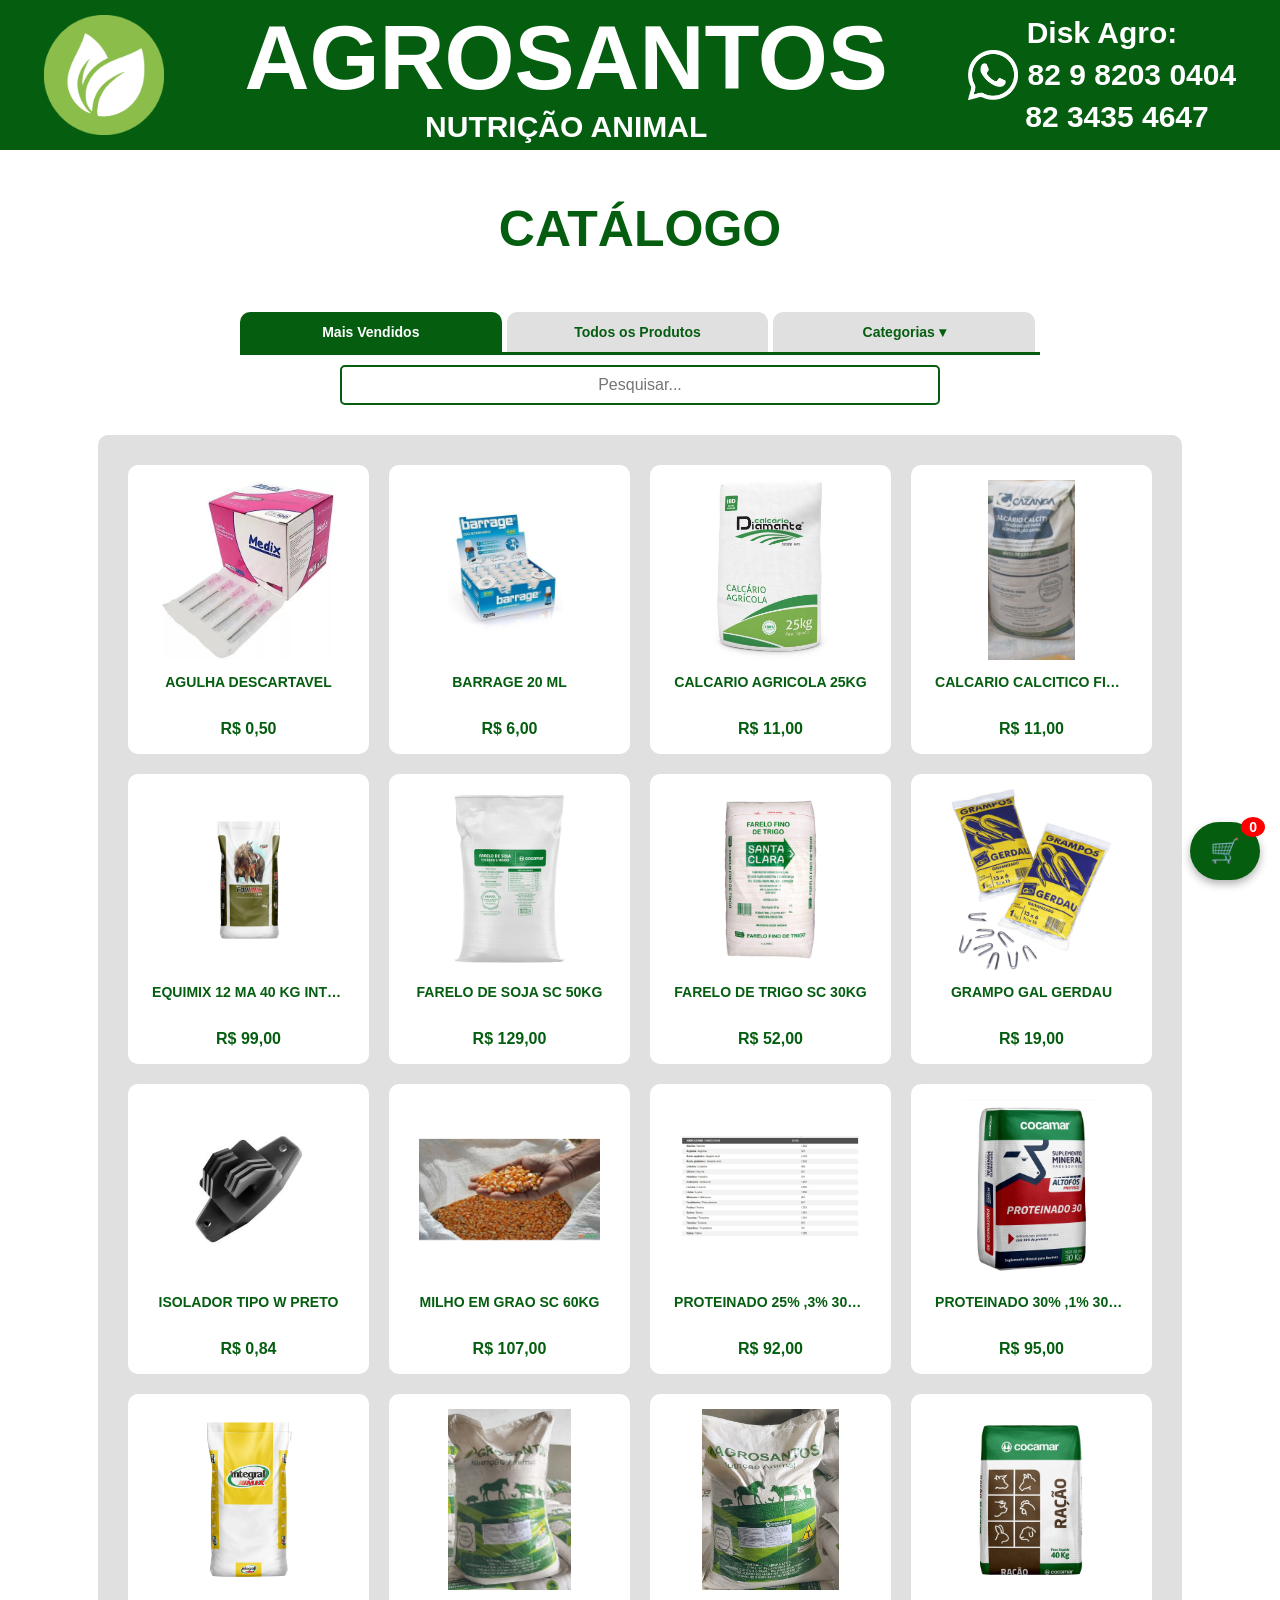
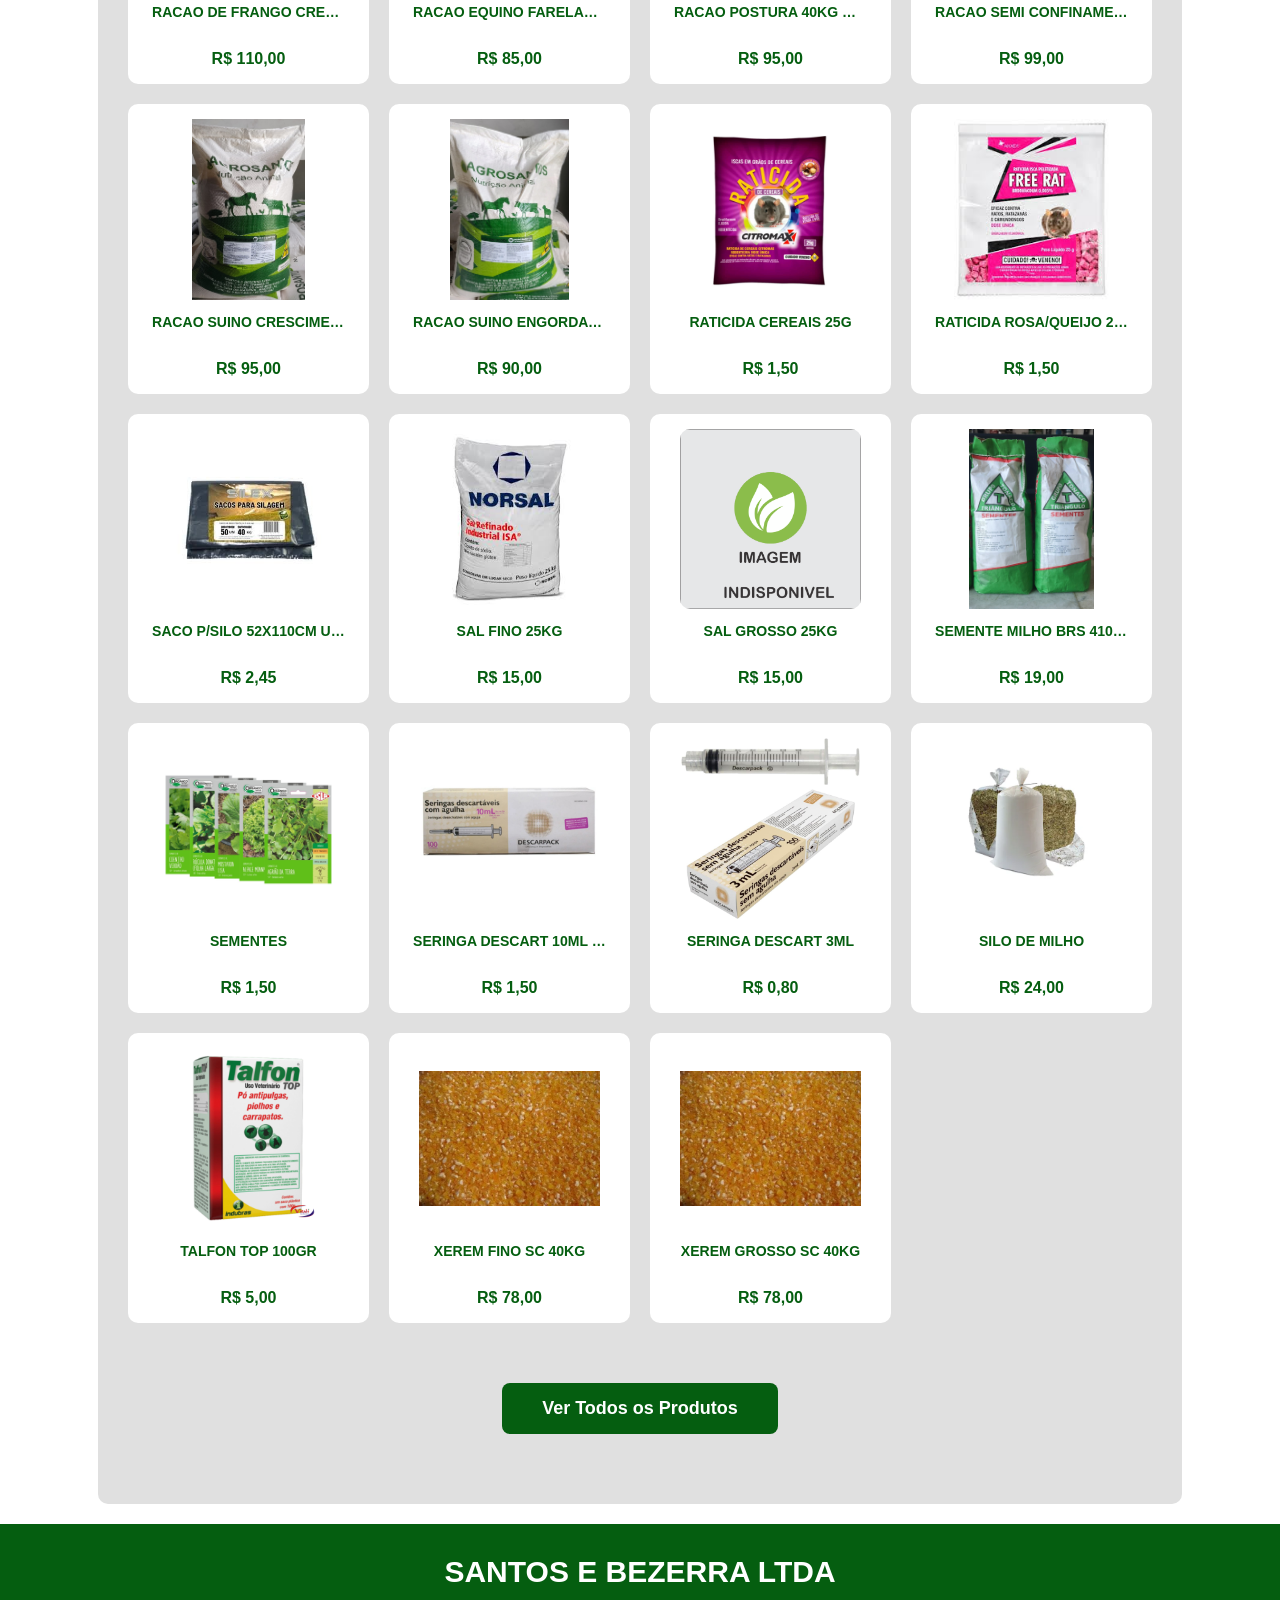
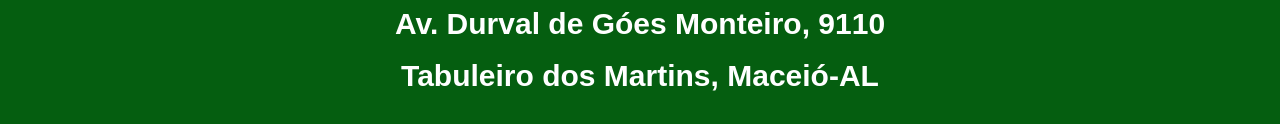
==== catalogo/index.html @ 876be6a8 "Nova identificação do repositório" ====
<!DOCTYPE html>
<html lang="pt-br">
<head>
    <meta charset="UTF-8">
    <meta name="viewport" content="width=device-width, initial-scale=1.0">
    <title>Agrosantos - Nutrição Animal</title>
    <link rel="icon" href="favicon.png" type="image/png">
    <link rel="stylesheet" href="stylesheet.css">
</head>
<body>
  <header>
         <img src="favicon.png" alt="Agrosantos Logo" class="logo">
        <div id="titulo">
            <h1>AGROSANTOS</h1>
            <p>NUTRIÇÃO ANIMAL</p>
        </div>
        <div id="telefones">
            <p>Disk Agro:</p>
            <div id="whatsapp">
                <img src="zap.png" alt="whatsapp" class='zap' id="zap">
                <p>82 9 8203 0404</p>            
            </div>
            <p id="telFixo">82 3435 4647</p>
        </div>    
  </header>  

<h1 id="catalogo">CATÁLOGO</h1>

<div class="guias-container">
      <button class="guia ativa" id="tabMaisVendidos">Mais Vendidos</button>
      <button class="guia" id="tabTodos">Todos os Produtos</button>
      <button class="guia" id="tabCategorias">Categorias ▾</button>
  </div>

  <div id="containerSeletor" class="seletor-escondido">
      <select id="dropdownCategorias">
          <option value="" disabled selected>Escolha uma categoria...</option>
      </select>
  </div>

<input type="text" id="barraDePesquisa" placeholder="Pesquisar...">

  <div id="gridCatalogo"></div>

  <footer>
    <p>SANTOS E BEZERRA LTDA</p><br>
    <p>Av. Durval de Góes Monteiro, 9110</p><br>
    <p>Tabuleiro dos Martins, Maceió-AL</p>
  </footer>

<div id="modal-produto" class="modal" style="display:none; position:fixed; z-index:9999; top:0; left:0; width:100%; height:100%; background: rgba(0,0,0,0.5);">
  <div class="modalconteudo" style="background: white; padding: 20px; border-radius: 10px; display:flex; flex-direction:column; align-items:center;">
    <span class="fechar" style="cursor:pointer; float:right; padding-left: 90%;" onclick="fecharModal()">&times;</span>
    <img id="modal-img" src="" style="max-width: 100%;">
    <h3 id="modal-nome" class="nomeProduto"></h3>
    <p id="modal-preco" class="preco"></p>
    <div class="controle-quantidade">
        <button id="btn-menos" class="btn-qtd">-</button>
        <input type="number" id="inputQuantidade" value="1" min="1">
        <button id="btn-mais" class="btn-qtd">+</button>
    </div>
    <button id="botaoCarrinho">Adicionar ao Carrinho</button>
  </div>
</div>
<button id="btn-abrir-carrinho" class="carrinho-flutuante">
    🛒 <span id="contador-carrinho">0</span>
</button>

<div id="gaveta-carrinho" class="gaveta">
    <div class="gaveta-header">
        <h2>Seu Pedido</h2>
        <span id="fechar-gaveta">&times;</span>
    </div>
    
    <div id="itens-carrinho" class="gaveta-body">
        </div>
    
    <div class="gaveta-footer">
        <div class="total-carrinho">Total: <span id="valor-total-carrinho">R$ 0,00</span></div>
        <button id="btn-finalizar-whatsapp">Enviar Pedido para WhatsApp</button>
    </div>
</div>





<script src="script.js"></script>
</body>
</html>
---- catalogo/stylesheet.css ----
/* cabeçalho e rodapé */
body{
    margin: 0;
    padding: 0;
    display: flex;
    flex-direction: column;
    min-height: 100vh;
}
#barraDePesquisa{
     width: 100%;
    height: 40px;
    text-align: center;
    font-size: 18px;
    border: 2px solid #055e10;
    border-radius: 5px;
    color: #055e10;
    box-sizing: border-box;
    outline: none;
}
#titulo{
    display:flex;
    flex-direction:column;
    justify-content:center;
    align-items:center;
}
#telefones{
    display:flex;
    flex-direction:column;
    justify-content:center;
    align-items:center;
}
#whatsapp{
    display:flex;
    justify-content:center;
    align-items:center;
}
header{
    background-color: #055e10;
    height:150px;
    display:flex;
    justify-content:center;
    align-items:center;
}
header img{
    height:120px;
}
#titulo h1{
    color:white;
    font-size: 90px;
    font-family:Arial, Helvetica, sans-serif;
    font-weight:bold;
    margin:0;
    padding: 0px 80px 0px 80px
}
#titulo p{
    color: white;
    font-size:30px;
    font-family:Arial, Helvetica, sans-serif;
    font-weight:bold;
    margin:0;
}
#telefones p{
    color: white;
    font-size:30px;
    font-family:Arial, Helvetica, sans-serif;
    font-weight:bold;
    margin:0;
}
#whatsapp img{
    height:50px;
}
#zap{
    margin-right: 10px;

}
#telFixo{
    padding-left: 30px;
}
footer{
    background-color: #055e10;
    height: 200px;
    display: flex;
    flex-direction: column;
    justify-content: center;
    align-items: center;
    margin-top: auto;
}
footer p{
     color: white;
    font-size:30px;
    font-family:Arial, Helvetica, sans-serif;
    font-weight:bold;
    margin:0;
}

/* daqui pra baixo, catálogo */

#catalogo{
    color: #055e10;
    font-size: 50px;
    font-family:Arial, Helvetica, sans-serif;
    font-weight:bold;
    text-align: center;
    margin-top: 50px;
}
#barraDePesquisa{
    display: block;
    margin: 10px auto;
    padding: 10px;
    width: 600px;
    font-size: 16px;
    
}

#gridCatalogo{
    display:grid;
    background-color: #e0e0e0;
    grid-template-columns: repeat(4, minmax(0, 1fr));
    width:80%;
    gap: 20px;
    margin: 20px auto;
    border-radius: 10px;
    padding:30px;
    position: relative;


}

.caixaProduto{
    display: flex;
    flex-direction: column;
    align-items: center;
    justify-content: center;
    background-color: white;
    font-size: 12px;
    border-radius: 10px;
}
.caixaProduto img{
    margin-top: 15px;
    width:100%;
    aspect-ratio: 1/1;
    object-fit: cover;
    border-radius: 10px;
}
.nomeProduto{
    display: block;
    max-width: 80%;          
    overflow: hidden;         
    white-space: nowrap;      
    text-overflow: ellipsis;  
    text-align: center;
    font-family:Arial, Helvetica, sans-serif;
    color:#055e10;
    font-weight: bold;
}

.preco{
    color: #055e10;
    font-size: 16px;
    font-family:Arial, Helvetica, sans-serif;
    font-weight: bold;
    text-align: center;
}

#botaoCarrinho{
    background-color: #055e10;
    color: white;
    border: none;
    padding: 10px 20px;
    font-size: 16px;
    cursor: pointer;
    border-radius: 5px;
    margin-top: 10px;
}
.modalconteudo {
    width: 90% !important;
    max-width: 400px;
    
    max-height: 85vh;
    overflow-y: auto;
    
    box-sizing: border-box;
}
#modal-img {
    max-height: 40vh; 
    width: 100%;
    object-fit: contain; 
    margin-bottom: 15px;
    display: block;
    flex-shrink: 0;
}
#modal-nome, #modal-preco {
    flex-shrink: 0; 
    position: relative;
    z-index: 2; 
    background-color: white; /* Garante leitura mesmo se algo der errado */
    width: 100%;
    text-align: center;
    white-space: normal;
}

@media (max-width: 768px) {
    header {
        height: auto;
        flex-direction: column;
        padding: 20px 0;
        text-align: center;
    }
    #titulo h1 {
        font-size: 40px;
        padding: 0 10px;
    }
    #titulo p, #telefones p, footer p {
        font-size: 18px;
    }
    #telefones {
        margin-top: 15px;
    }
    #barraDePesquisa {
        width: 90%;
        max-width: 600px;
    }
    #gridCatalogo {
        grid-template-columns: repeat(2, minmax(0, 1fr));
        width: 95%;
        padding: 10px;
        gap: 10px;
    }
    .nomeProduto {
        max-width: 15ch;
    }
    .modalconteudo {
        width: 85%;
    }
}

/* --- CONTROLE DE QUANTIDADE DO MODAL --- */
.controle-quantidade {
    display: grid;
    grid-template-columns: 45px 60px 45px;
    gap: 10px;
    justify-content: center;
    align-items: center;
    margin-bottom: 15px;
    width: 100%;
}

.btn-qtd {
    background-color: #055e10;
    color: white;
    border: none;
    height: 40px;
    font-size: 24px;
    font-weight: bold;
    cursor: pointer;
    border-radius: 5px;
    display: flex;
    justify-content: center;
    align-items: center;
}

.btn-qtd:active {
    background-color: #033c0a;
}

#inputQuantidade {
    width: 100%;
    height: 40px;
    text-align: center;
    font-size: 18px;
    font-weight: bold;
    border: 2px solid #055e10;
    border-radius: 5px;
    color: #055e10;
    box-sizing: border-box;
    outline: none;
}

/* Oculta as setas nativas do input number */
#inputQuantidade::-webkit-outer-spin-button,
#inputQuantidade::-webkit-inner-spin-button {
    -webkit-appearance: none;
    margin: 0;
}

/* --- BOTÃO FLUTUANTE DO CARRINHO --- */
.carrinho-flutuante {
    position: fixed;
    bottom: 20px;
    right: 20px;
    background-color: #055e10;
    color: white;
    border: none;
    border-radius: 50px;
    padding: 15px 20px;
    font-size: 24px;
    cursor: pointer;
    box-shadow: 0 4px 8px rgba(0,0,0,0.3);
    z-index: 9000;
}
#contador-carrinho {
    background-color: red;
    color: white;
    border-radius: 50%;
    padding: 2px 8px;
    font-size: 14px;
    position: absolute;
    top: -5px;
    right: -5px;
    font-weight: bold;
}

/* --- GAVETA LATERAL (OFF-CANVAS) --- */
.gaveta {
    position: fixed;
    top: 0;
    right: -100%; /* Totalmente fora da tela */
    width: 100%;
    max-width: 400px;
    height: 100dvh;
    background-color: white;
    box-shadow: -5px 0 15px rgba(0,0,0,0.5);
    transition: right 0.3s ease; /* A animação de deslizar */
    z-index: 10000;
    display: flex;
    flex-direction: column;
    font-family: Arial, Helvetica, sans-serif;
}
.gaveta.aberta {
    right: 0; /* Entra na tela */
}
.gaveta-header {
    background-color: #055e10;
    color: white;
    padding: 20px;
    display: flex;
    justify-content: space-between;
    align-items: center;
}
.gaveta-header h2 { margin: 0; font-size: 20px;}
#fechar-gaveta { font-size: 30px; cursor: pointer; font-weight: bold;}
.gaveta-body {
    flex-grow: 1;
    padding: 20px;
    overflow-y: auto;
}
.gaveta-footer {
    padding: 20px;
    border-top: 2px solid #e0e0e0;
    background-color: #f9f9f9;
    font-family: Arial, Helvetica, sans-serif;
}
.total-carrinho {
    font-size: 22px;
    font-weight: bold;
    color: #055e10;
    margin-bottom: 15px;
    text-align: right;
}
#btn-finalizar-whatsapp {
    width: 100%;
    background-color: #25D366; /* Verde oficial do WhatsApp */
    color: white;
    border: none;
    padding: 15px;
    font-size: 18px;
    font-weight: bold;
    border-radius: 5px;
    cursor: pointer;
}

/* --- ESTILO DOS ITENS DENTRO DA GAVETA --- */
.item-gaveta {
    display: flex;
    justify-content: space-between;
    align-items: center;
    border-bottom: 1px solid #ccc;
    padding: 10px 0;
}
.item-gaveta-info p { margin: 5px 0; font-size: 14px; font-weight: bold; color: #055e10;}
.btn-remover-item { background: red; color: white; border: none; padding: 5px 10px; cursor: pointer; border-radius: 3px; font-weight:bold;}

/* --- ESTILOS DE NAVEGAÇÃO E ABAS --- */
.guias-container {
    display: flex;
    justify-content: center;
    align-items: flex-end;
    width: 90%;
    max-width: 800px;
    margin: 20px auto 0 auto;
    border-bottom: 3px solid #055e10;
}
.guia {
    background-color: #e0e0e0;
    color: #055e10;
    border: none;
    padding: 12px 10px;
    border-radius: 10px 10px 0 0;
    cursor: pointer;
    font-family: Arial, Helvetica, sans-serif;
    font-weight: bold;
    font-size: 14px;
    margin-right: 5px;
    transition: background-color 0.3s;
    flex: 1; /* Força os 3 botões a dividirem o espaço igualmente */
}
.guia.ativa {
    background-color: #055e10;
    color: white;
}
.seletor-escondido {
    display: none;
}
.seletor-visivel {
    display: flex;
    justify-content: center;
    width: 90%;
    margin: 15px auto 10px auto;
}
#dropdownCategorias {
    width: 100%;
    max-width: 400px;
    padding: 12px;
    font-size: 16px;
    color: #055e10;
    border: 2px solid #055e10;
    border-radius: 5px;
    background-color: white;
    outline: none;
    cursor: pointer;
}
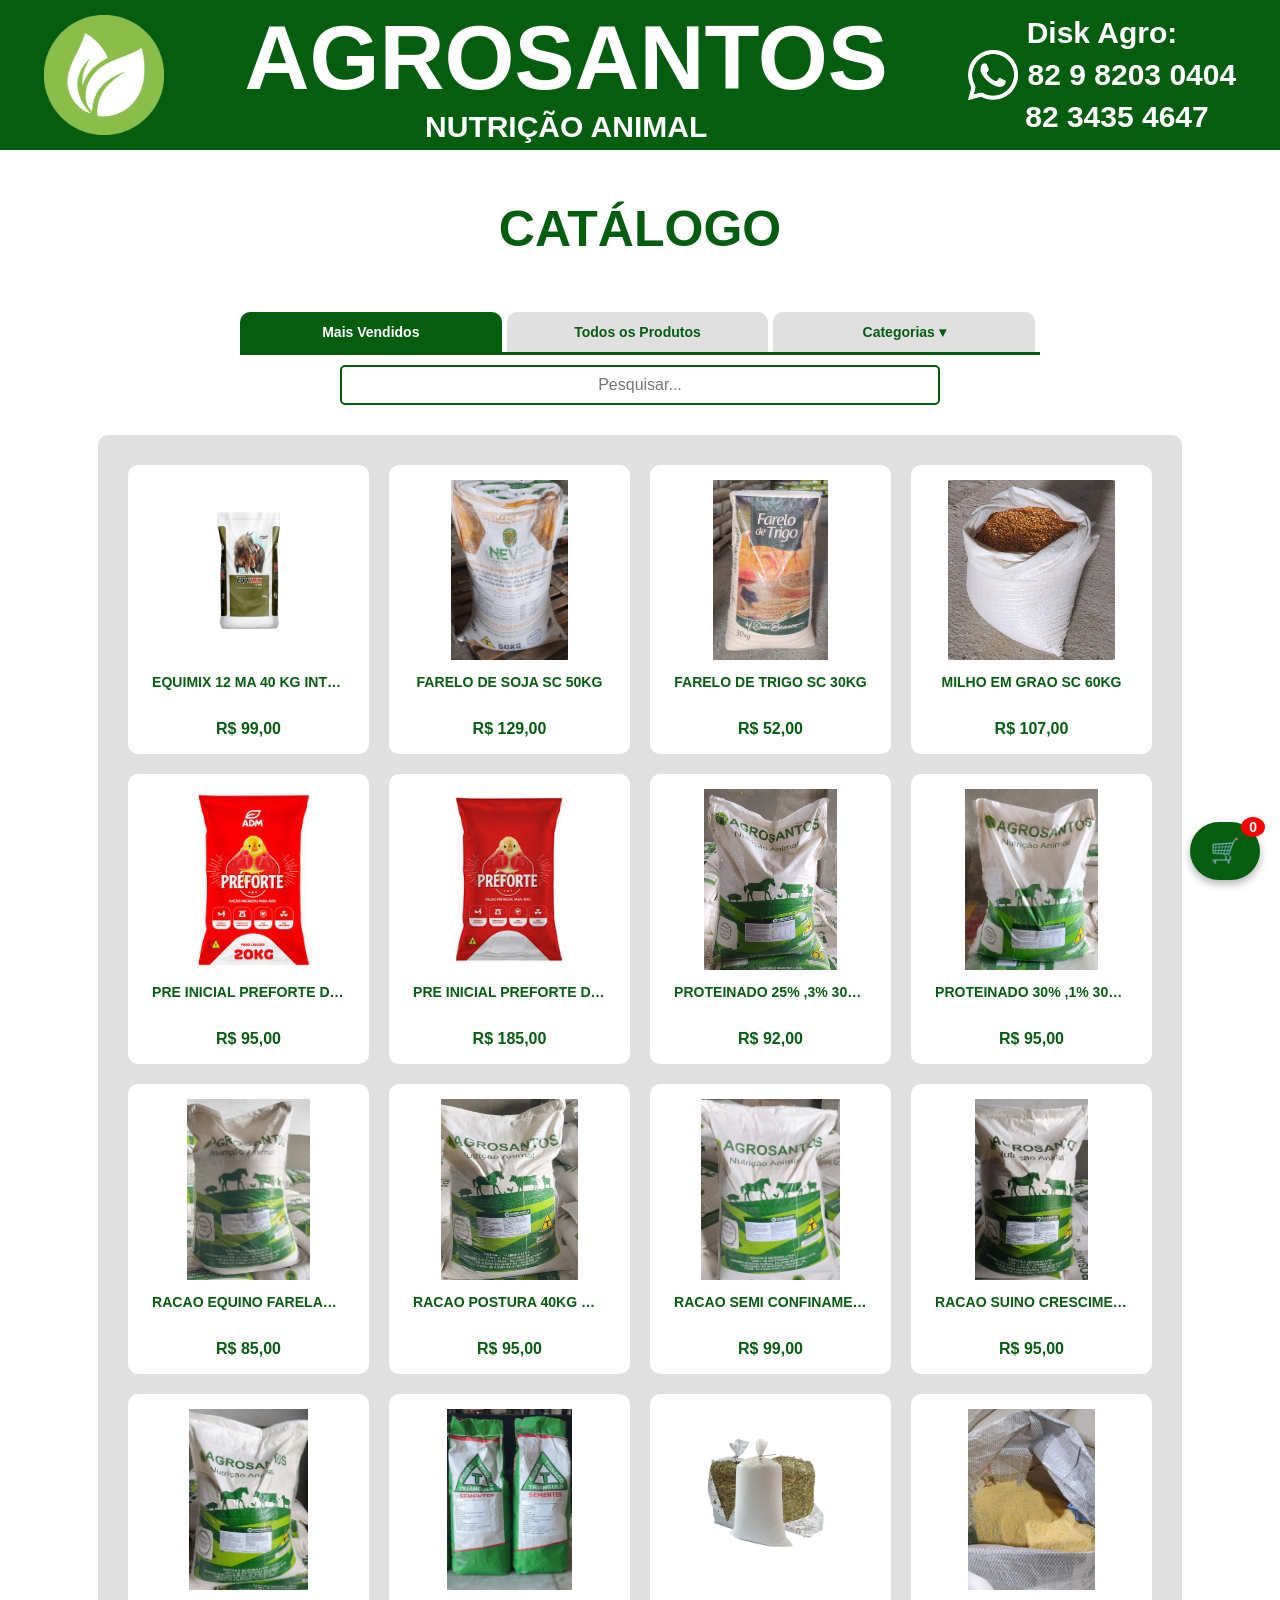
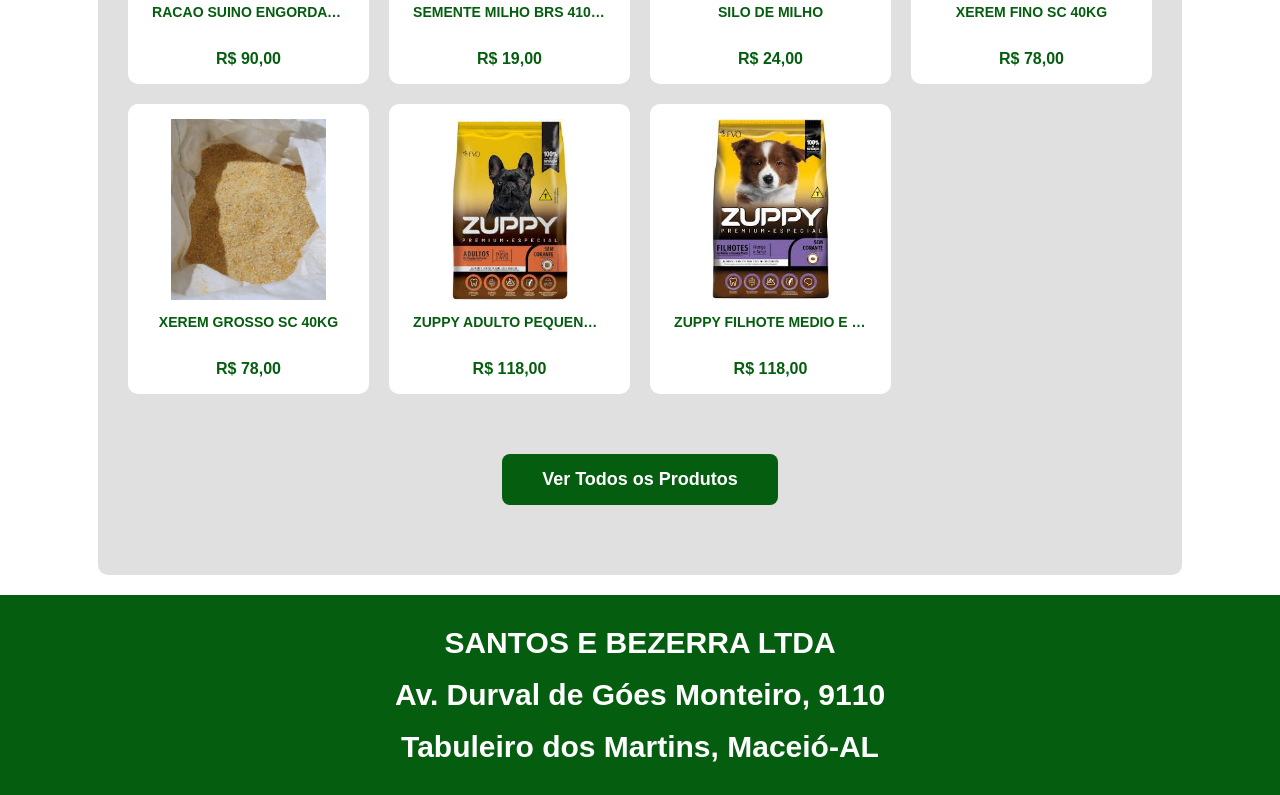
==== commit f012ee02: "12/04/2026 20:44: Atualização de estoque, catálogo e imagens" ====
--- a/catalogo/index.html
+++ b/catalogo/index.html
@@ -4,12 +4,12 @@
     <meta charset="UTF-8">
     <meta name="viewport" content="width=device-width, initial-scale=1.0">
     <title>Agrosantos - Nutrição Animal</title>
-    <link rel="icon" href="favicon.png" type="image/png">
-    <link rel="stylesheet" href="stylesheet.css">
+    <link rel="icon" href="favicon.png?v=10" type="image/png">
+    <link rel="stylesheet" href="stylesheet.css?v=10">
 </head>
 <body>
   <header>
-         <img src="favicon.png" alt="Agrosantos Logo" class="logo">
+         <img src="favicon.png?v=10" alt="Agrosantos Logo" class="logo">
         <div id="titulo">
             <h1>AGROSANTOS</h1>
             <p>NUTRIÇÃO ANIMAL</p>
@@ -17,7 +17,7 @@
         <div id="telefones">
             <p>Disk Agro:</p>
             <div id="whatsapp">
-                <img src="zap.png" alt="whatsapp" class='zap' id="zap">
+                <img src="zap.png?v=10" alt="whatsapp" class='zap' id="zap">
                 <p>82 9 8203 0404</p>            
             </div>
             <p id="telFixo">82 3435 4647</p>
@@ -85,6 +85,6 @@
 
 
 
-<script src="script.js"></script>
+<script src="script.js?v=10"></script>
 </body>
 </html>
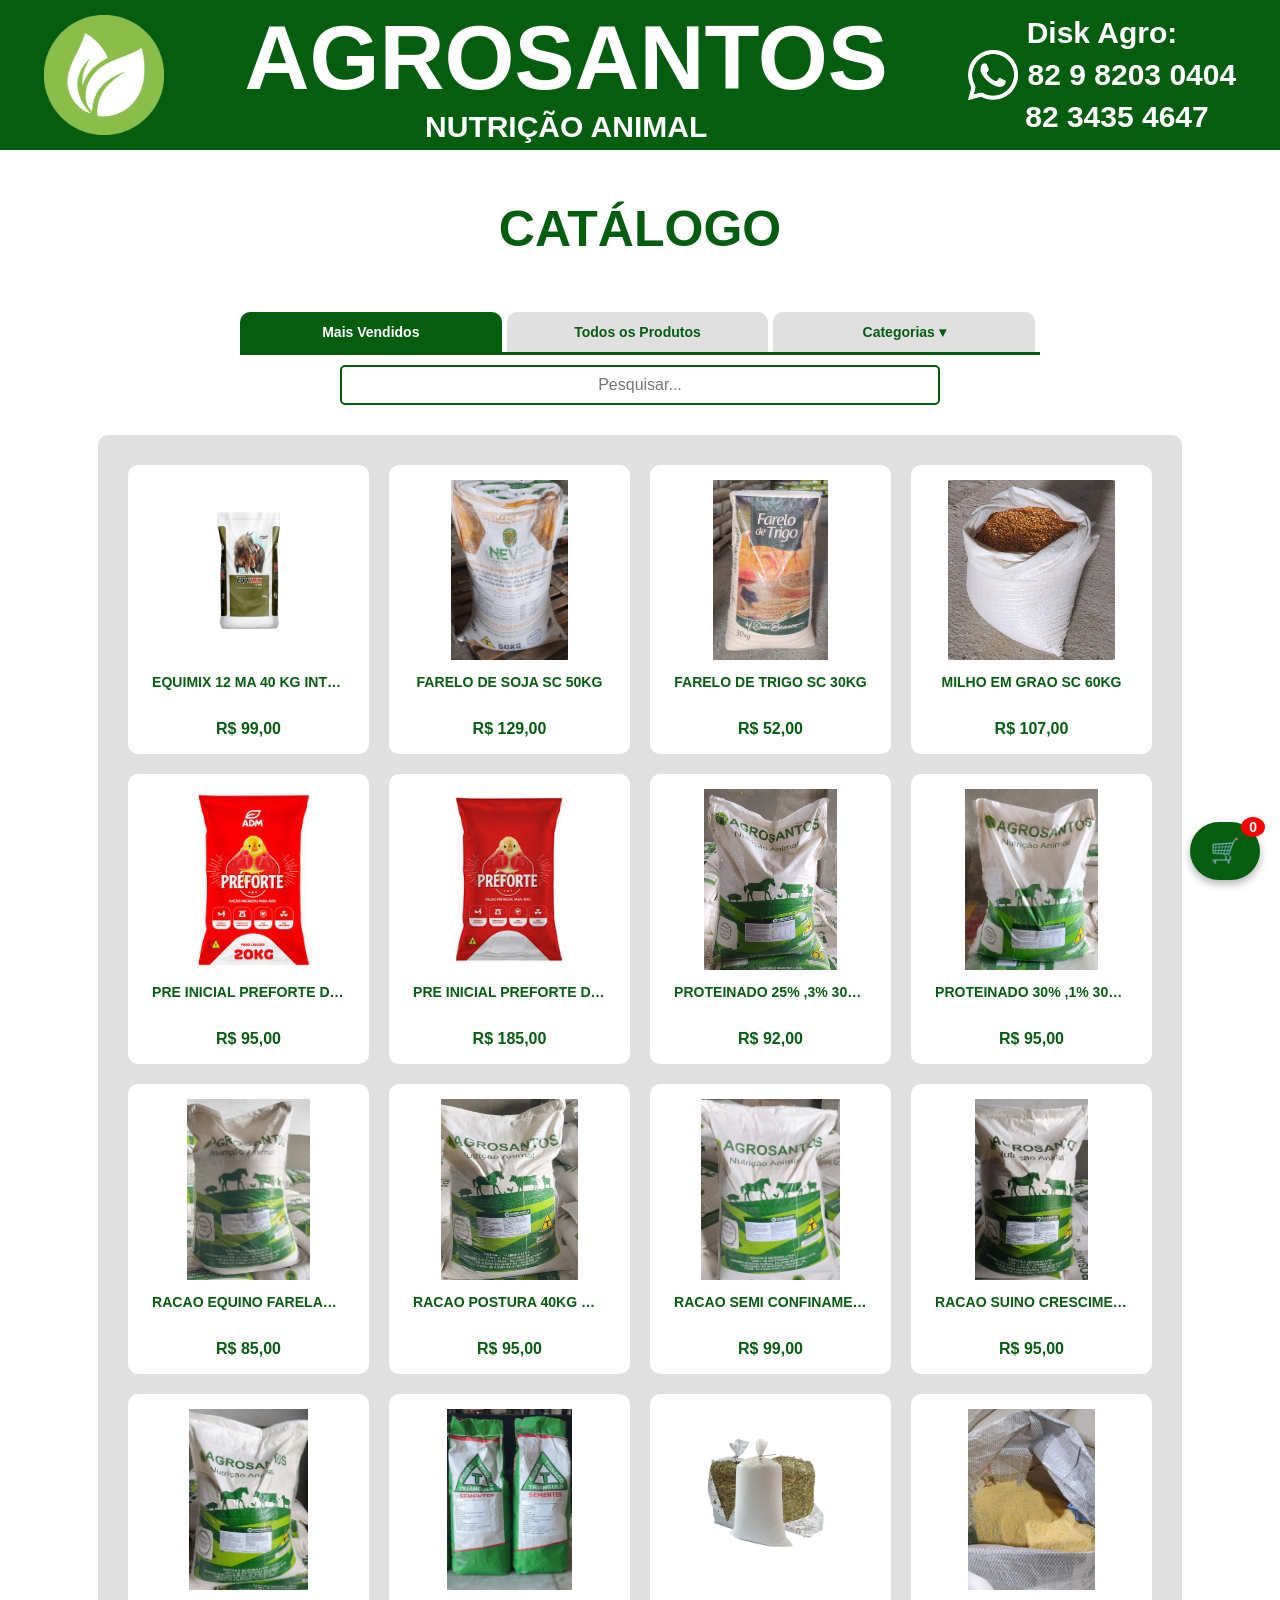
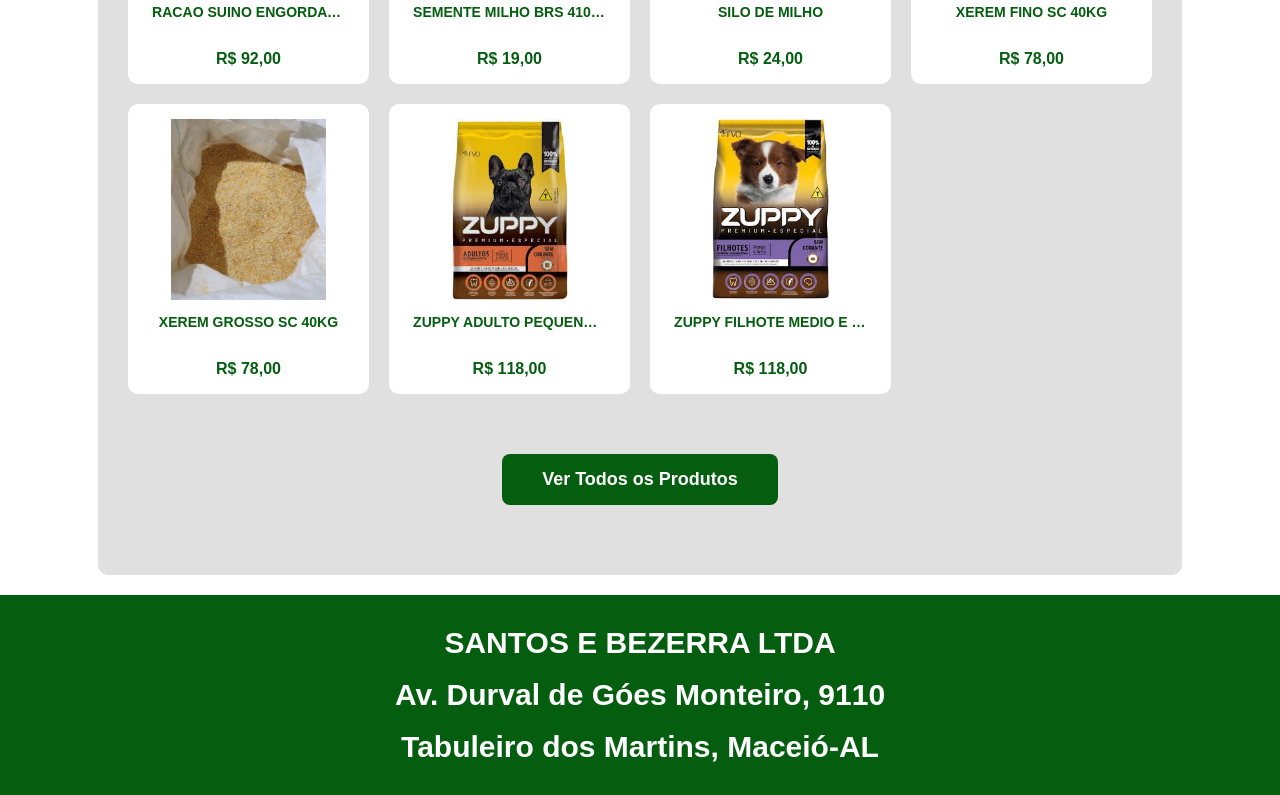
==== commit 09c4092b: "Update page title for catalogo index.html" ====
--- a/catalogo/index.html
+++ b/catalogo/index.html
@@ -3,13 +3,13 @@
 <head>
     <meta charset="UTF-8">
     <meta name="viewport" content="width=device-width, initial-scale=1.0">
-    <title>Agrosantos - Nutrição Animal</title>
-    <link rel="icon" href="favicon.png?v=10" type="image/png">
-    <link rel="stylesheet" href="stylesheet.css?v=10">
+    <title>Catálogo | Agrosantos Nutrição Animal</title>
+    <link rel="icon" href="favicon.png?v=999" type="image/png">
+    <link rel="stylesheet" href="stylesheet.css?v=999">
 </head>
 <body>
   <header>
-         <img src="favicon.png?v=10" alt="Agrosantos Logo" class="logo">
+         <img src="favicon.png?v=999" alt="Agrosantos Logo" class="logo">
         <div id="titulo">
             <h1>AGROSANTOS</h1>
             <p>NUTRIÇÃO ANIMAL</p>
@@ -17,7 +17,7 @@
         <div id="telefones">
             <p>Disk Agro:</p>
             <div id="whatsapp">
-                <img src="zap.png?v=10" alt="whatsapp" class='zap' id="zap">
+                <img src="zap.png?v=999" alt="whatsapp" class='zap' id="zap">
                 <p>82 9 8203 0404</p>            
             </div>
             <p id="telFixo">82 3435 4647</p>
@@ -85,6 +85,6 @@
 
 
 
-<script src="script.js?v=10"></script>
+<script src="script.js?v=999"></script>
 </body>
-</html>+</html>
